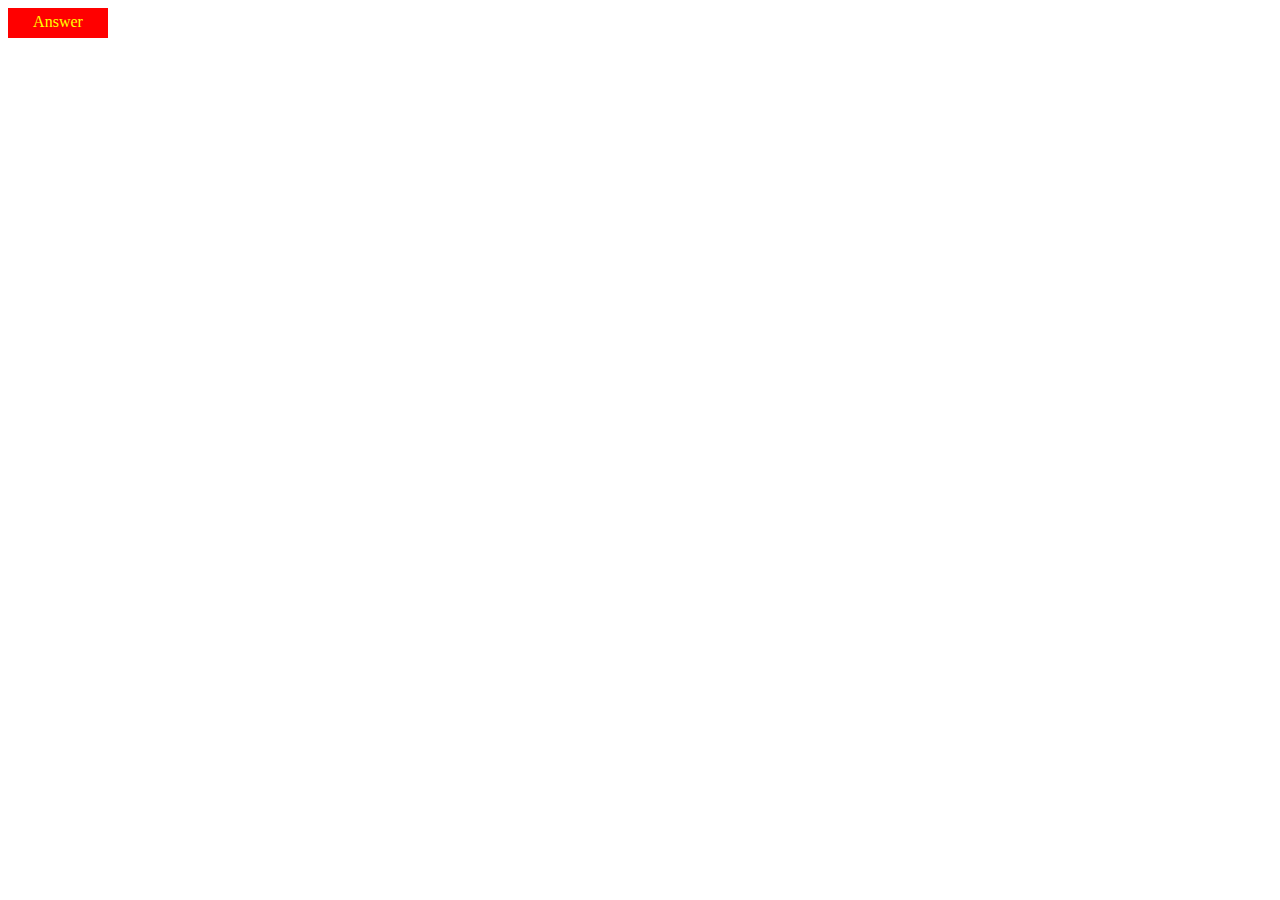
==== index.html @ 42d348d5 "Add files via upload" ====
<!doctype html>
<html lang="en">
  <head>
    <title>Angel Shop</title>
    <meta charset="utf-8">
    <meta http-equiv="X-UA-Compatible" content="IE=edge">
    <meta name="viewport" content="width=device-width, initial-scale=1">
    <meta name="theme-color" content="#0000ff">
    <link rel="stylesheet" href="css/style.css">
    <!-- <link rel="stylesheet" href="css/navbtn.css"> -->
    <link rel="shortcut icon" href="">
    <!-- <script src="js/ajax-utils.js"></script>-->
    <script src="js/time.js"></script>
    <script src="js/script.js"></script>
  </head>
<body>
    <div id="bar"><span id="bar_default">Answer</span><div id="bar_content">Answer:&NewLine;the answer for this question is shown here. This website is just a trial for transform function in css</div></div>
</body>
</html>
---- css/style.css ----
* {
    box-sizing: border-box;
}

#bar{
    width: 100px;
    height: 30px;
    text-align: center;
    padding: 5px;
    color: yellow;
    background-color: red;
    transition: width 2s,
                height 2s,
                transform 2s;
}

#bar_content{
    display: none;
    margin: 5px;
}
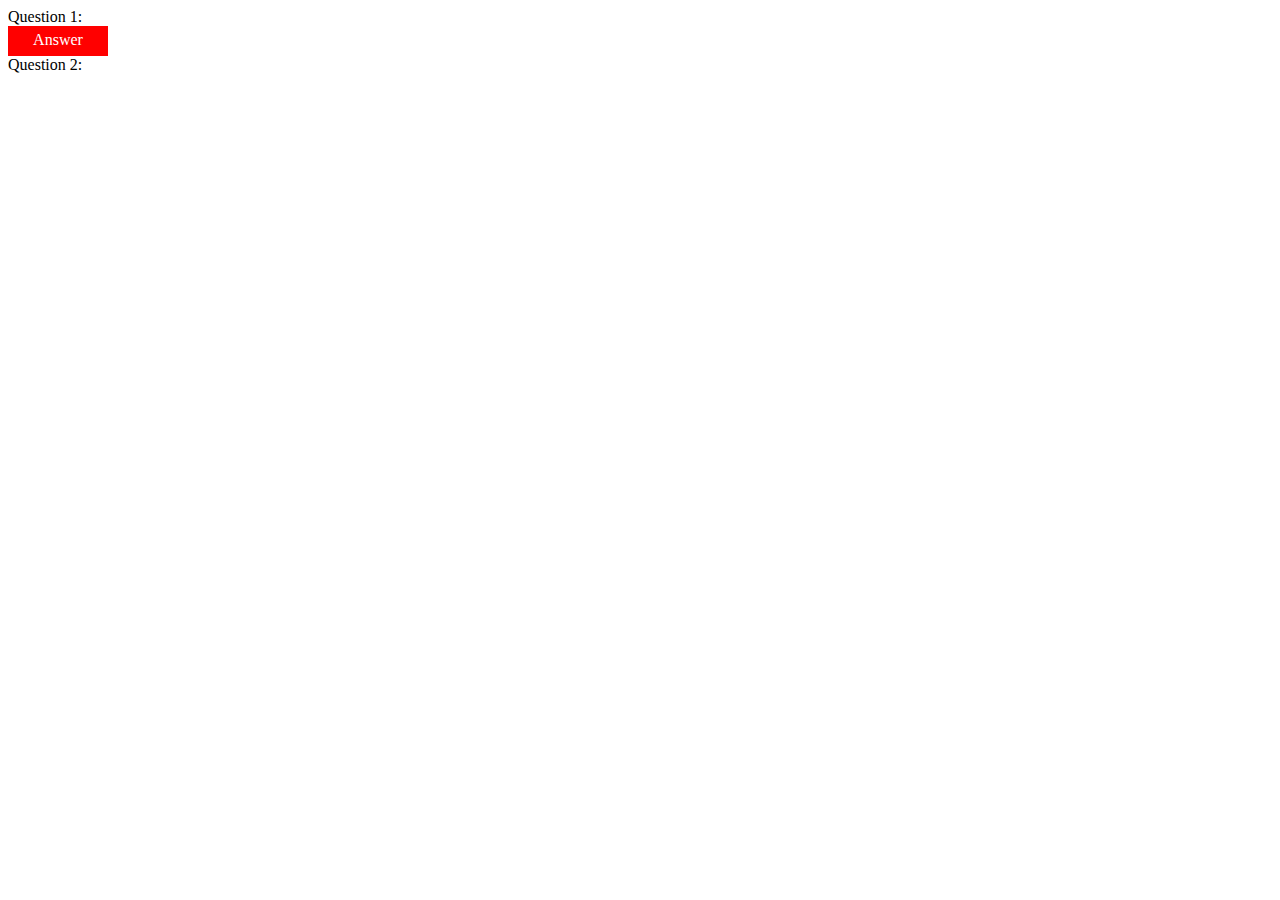
==== commit 90f45bea: "Update index.html" ====
--- a/index.html
+++ b/index.html
@@ -5,7 +5,7 @@
     <meta charset="utf-8">
     <meta http-equiv="X-UA-Compatible" content="IE=edge">
     <meta name="viewport" content="width=device-width, initial-scale=1">
-    <meta name="theme-color" content="#0000ff">
+    <meta id="theme" name="theme-color" content="red">
     <link rel="stylesheet" href="css/style.css">
     <!-- <link rel="stylesheet" href="css/navbtn.css"> -->
     <link rel="shortcut icon" href="">
@@ -14,6 +14,8 @@
     <script src="js/script.js"></script>
   </head>
 <body>
-    <div id="bar"><span id="bar_default">Answer</span><div id="bar_content">Answer:&NewLine;the answer for this question is shown here. This website is just a trial for transform function in css</div></div>
+  <div>Question 1:</div>
+  <div id="bar"><span id="bar_default">Answer</span><div id="bar_content">Answer:&NewLine;the answer for this question is shown here. This website is just a trial for transform function in css</div></div>
+  <div>Question 2:</div>
 </body>
-</html>+</html>
--- a/css/style.css
+++ b/css/style.css
@@ -7,7 +7,7 @@
     height: 30px;
     text-align: center;
     padding: 5px;
-    color: yellow;
+    color: white;
     background-color: red;
     transition: width 2s,
                 height 2s,
@@ -17,4 +17,4 @@
 #bar_content{
     display: none;
     margin: 5px;
-}+}
